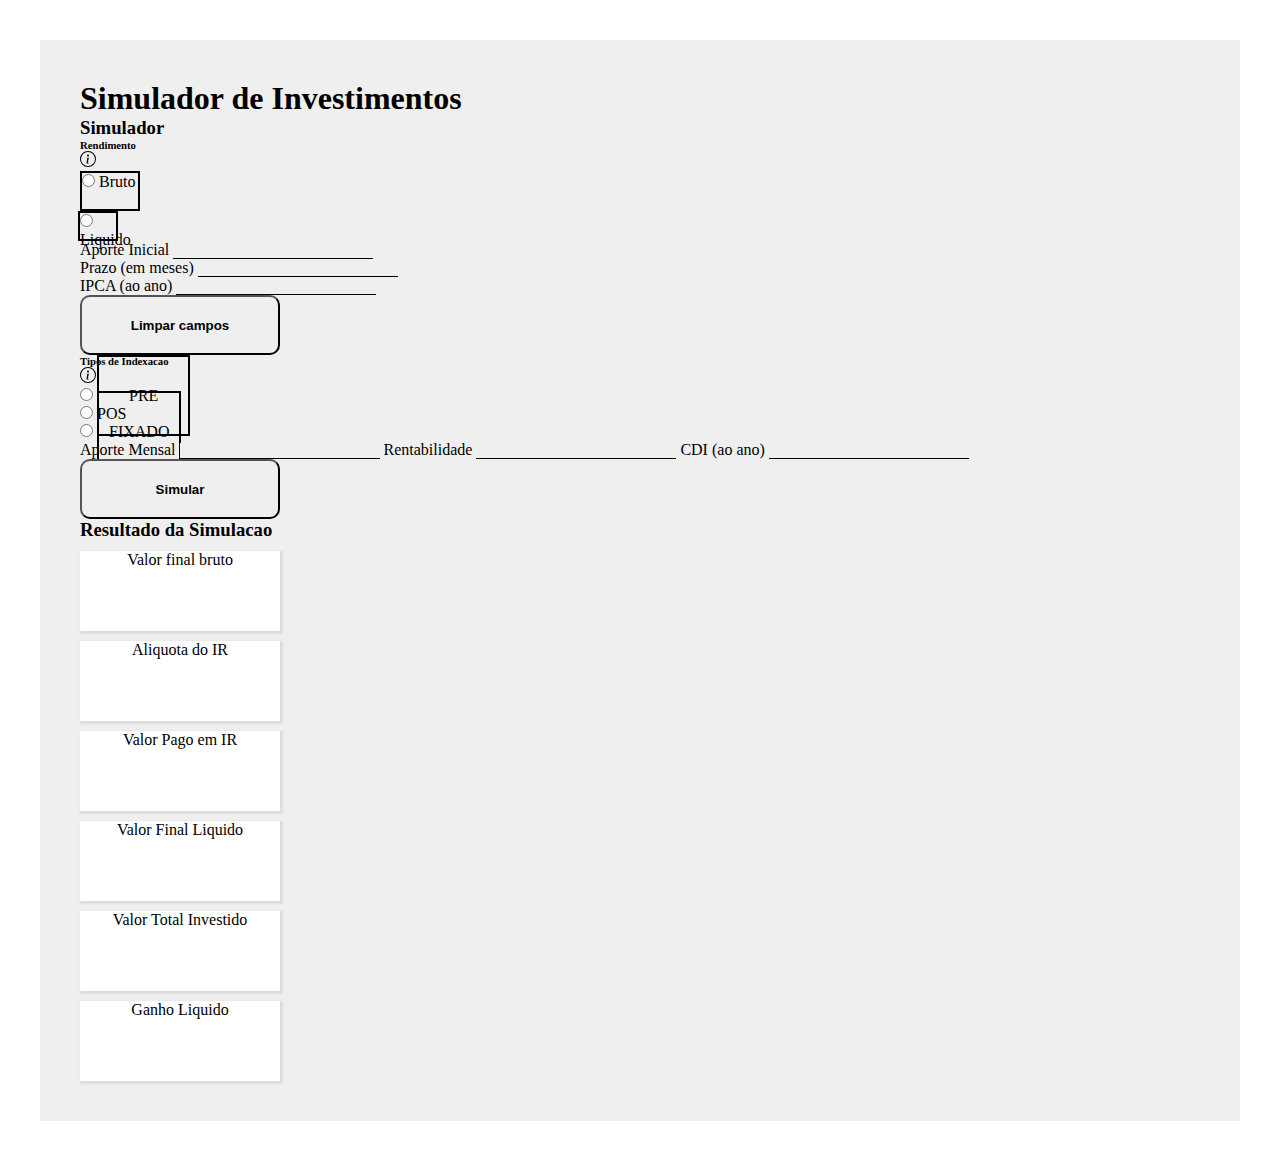
==== Novo Desafio/index.html @ ca49ed79 "Button V1" ====
<!DOCTYPE html>
<html lang="en">
<head>
    <meta charset="UTF-8">
    <meta http-equiv="X-UA-Compatible" content="IE=edge">
    <meta name="viewport" content="width=device-width, initial-scale=1.0">

    <title>Novo Desafio</title>
    <link rel="stylesheet" href="style.css">
    <link href="https://cdn.jsdelivr.net/npm/bootstrap@5.1.3/dist/css/bootstrap.min.css" rel="stylesheet" integrity="sha384-1BmE4kWBq78iYhFldvKuhfTAU6auU8tT94WrHftjDbrCEXSU1oBoqyl2QvZ6jIW3" crossorigin="anonymous">
    <script src="https://cdn.jsdelivr.net/npm/bootstrap@5.1.3/dist/js/bootstrap.bundle.min.js" integrity="sha384-ka7Sk0Gln4gmtz2MlQnikT1wXgYsOg+OMhuP+IlRH9sENBO0LRn5q+8nbTov4+1p" crossorigin="anonymous"></script>
</head>
<body>
    

    <div class="bg">
        <h1 class="d-flex justify-content-center fw-bold"> Simulador de Investimentos </h1>

        <h3 class="fw-bold"> Simulador </h3>

        <div class="d-flex">

        <form class="d-flex me-5">
            <section class="spacing-form">
                <div class="d-flex justify-content-between mt-3">
                    <h6> Rendimento </h6> <span class="d-flex"><img src="img/icon-info.svg"></span>
                </div> <!-- Title Rendimento -->


                <div class="d-flex">
                    <div class="btn-bruto">
                        <input type="radio" class="btn-check" id="bruto" name="rendimento" value="bruto">
                        <label for="bruto" class="btn text-light btn-warning rounded-left fw-bold"> Bruto </label>
                    </div><!--Btn-bruto-->

                    <div class="btn-liquido">
                        <input type="radio" class="btn-check" id="liquido" name="rendimento" value="liquido">
                        <label for="liquido" class="btn text-light btn-warning rounded-right fw-bold"> Liquido </label>
                    </div> <!--Btn-liquido-->
                </div>


                <div class="d-flex flex-column">
                    <div class="form-input">
                        <label for="aporteinicial" class="d-flex flex-column mt-3 mb-4"> Aporte Inicial </label>
                        <input type="text" id="aporteinicial" name="aporteinicial"> 
                    </div> <!--Form-input-->

                    <div class="form-input">
                        <label for="prazo" class="d-flex flex-column mt-3 mb-4"> Prazo (em meses) </label>
                        <input type="text" id="prazo" name="prazo">
                    </div> <!--Form-input-->

                    <div class="form-input">
                        <label for="ipca" class="d-flex flex-column mt-3 mb-4"> IPCA (ao ano) </label>
                        <input type="text" id="ipca" name="ipca" disabled>
                    </div> <!--Form-input-->
                </div>


                <button class="btn-clean mt-5"> Limpar campos </button> <!-- Btn Clean -->
            </section>


            <section class="d-flex flex-column mt-3">
                    <div class="d-flex">
                        <h6> Tipos de Indexacao </h6> <span class="d-flex"><img src="img/icon-info.svg"></span>
                    </div> <!-- Types of Indexing -->


                    <div class="d-flex">
                        <div>
                            <input type="radio" class="btn-check" id="pre" name="indexing" value="pre">
                            <label for="pre" class="btn-style1 btn text-light btn-warning fw-bold"> PRE </label>
                        </div> <!-- Pr� --> 

                        <div>
                            <input type="radio" class="btn-check" id="pos" name="indexing" value="pos">
                            <label for="pos" class="btn text-light btn-warning rounded-0 fw-bold"> POS </label>
                        </div> <!-- Pos -->

                        <div>
                            <input type="radio" class="btn-check" id="fixado" name="indexing" value="fixado">
                            <label for="fixado" class="btn-style2 btn text-light btn-warning fw-bold"> FIXADO </label>
                        </div> <!-- Fixado -->
                    </div>  

                    
                    <div class="form-input">
                        <label for="aportemensal" class="d-flex flex-column mt-3 mb-4"> Aporte Mensal </label>
                        <input type="text" id="aportemensal" name="aportemensal">
                        <!-- Aporte Mensal --> 

                        <label for="rentabilidade" class="d-flex flex-column mt-3 mb-4"> Rentabilidade </label>
                        <input type="text" id="rentabilidade" name="rentabilidade">
                        <!-- Rentabilidade -->

                        <label for="cdi" class="d-flex flex-column mt-3 mb-4"> CDI (ao ano) </label>
                        <input type="text" id="cdi" name="rentabilidade" disabled>
                        <!-- CDI -->
                    </div>

                    <button class="btn-simulate mt-5"> Simular </button> <!-- Btn Simulate-->
            </section>
        </form>

        
        <div class="d-flex"> 
                <div class="d-flex flex-column fw-bold">
                    <div class="d-flex">
                        <h3 class="fw-bold mb-4"> Resultado da Simulacao </h3>
                    </div> <!-- Title Resultado da Simula��o -->
                    

                    <div class="d-flex mb-4">
                        <div> 
                            <p class="btn-result"> Valor final bruto </p>
                        </div> <!-- Gross final value --> 
                        
                        <div>
                            <p class="btn-result"> Aliquota do IR </p>
                        </div> <!-- IR aliquot  -->

                        <div>
                            <p class="btn-result"> Valor Pago em IR </p>
                        </div> <!-- IR paid  -->
                    </div>
                
                
                <div class="d-flex">
                    <div>
                        <p class="btn-result"> Valor Final Liquido </p>
                    </div>

                    <div>
                        <p class="btn-result"> Valor Total Investido </p>
                    </div>

                    <div>
                        <p class="btn-result"> Ganho Liquido </p>
                    </div>
                </div>
            
            </div> <!-- Result -->
        </div>  
        </div>  

    </div> <!-- Background  -->

    <script src="script.js"></script>
</body>

</html>
---- Novo Desafio/style.css ----
* {
    margin: 0;
    padding: 0;
    box-sizing: border-box;
    color: black;  /* Alterar */
}

/* Background */
.bg {
    height: 100%;
    
    background-color: #EFEFEF;
    margin: 40px;
    padding: 40px;
}

/* Spacing Form */
.spacing-form {
    margin-right: 100px;
}

.btn-style {
    border: 2px solid black !important;
    width: 40px;
    height: 30px;
}

/* Btn Style1 */
.btn-style1 {
    border: 2px solid black !important;
    padding: 30px;
    border-top-right-radius: 0 !important;
    border-bottom-right-radius: 0 !important;
    text-align: center;
    cursor: pointer;
}

/* Btn Style2 */
.btn-style2 {
    border: 2px solid black !important;
    padding: 30px 10px;
    border-top-left-radius: 0 !important;
    border-bottom-left-radius: 0 !important;
    text-align: center;
    cursor: pointer;
}

/* Btn Bruto */
.btn-bruto {
    border: 2px solid black !important;
    margin-right: -2px;
    width: 60px;
    height: 40px;
}

/* Btn L�quido */
.btn-liquido {
    border: 2px solid black !important;
    margin-left: -2px;
    width: 40px;
    height: 30px;
}

/* Form Input */
form input[type="radio"]:checked+label{
    background-color: white !important;
    color: black !important;
}

/* Btn Last */
.btn-clean {
    background-color: #EFEFEF;
    margin-left: 0;
    border-radius: 10px;
    width: 200px;
    font-weight: bold;
    height: 60px;
}

/* Btn Simulate */
.btn-simulate {
    background-color: #EFEFEF;
    margin-left: 0;
    border-radius: 10px;
    width: 200px;
    font-weight: bold;
    height: 60px;
}

/* Btn Result */
.btn-result {
    width: 200px;
    height: 80px;
    background-color: white;
    text-align: center;
    margin: 10px 50px 0px 0px;
    box-shadow: 1.5px 1.5px 1.5px 1.5px #DDDDDD;
}

input[type="text"] {
    outline: none;
    max-width: 200px;
    width: 100%;
    background-color: #EFEFEF;
    border: 0 !important;
    border-bottom: 1px solid black !important;
}
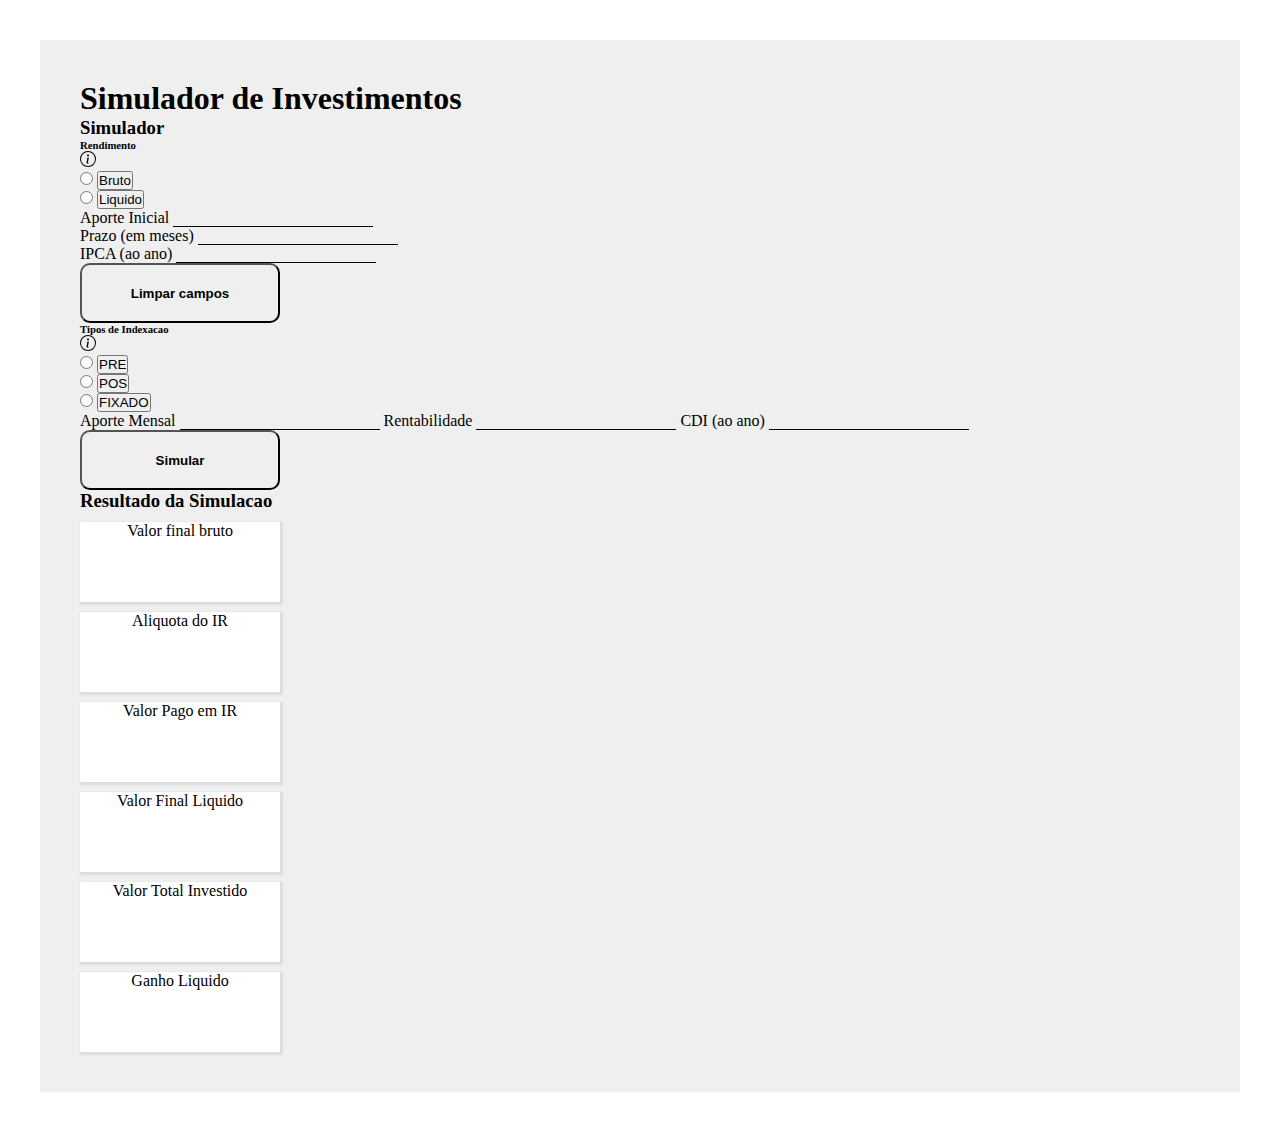
==== commit 40f88622: "Update" ====
--- a/Novo Desafio/index.html
+++ b/Novo Desafio/index.html
@@ -30,12 +30,13 @@
                 <div class="d-flex">
                     <div class="btn-bruto">
                         <input type="radio" class="btn-check" id="bruto" name="rendimento" value="bruto">
-                        <label for="bruto" class="btn text-light btn-warning rounded-left fw-bold"> Bruto </label>
+                        <button type="button" class="btn btn-outline-dark rounded-left"> Bruto </button>
+                        <!-- <label for="bruto" class="btn fw-bold"> Bruto </label> -->
                     </div><!--Btn-bruto-->
 
                     <div class="btn-liquido">
                         <input type="radio" class="btn-check" id="liquido" name="rendimento" value="liquido">
-                        <label for="liquido" class="btn text-light btn-warning rounded-right fw-bold"> Liquido </label>
+                        <button type="button" class="btn btn-outline-dark rounded-right"> Liquido </button>
                     </div> <!--Btn-liquido-->
                 </div>
 
@@ -71,17 +72,20 @@
                     <div class="d-flex">
                         <div>
                             <input type="radio" class="btn-check" id="pre" name="indexing" value="pre">
-                            <label for="pre" class="btn-style1 btn text-light btn-warning fw-bold"> PRE </label>
+                            <button type="button" class="btn btn-outline-dark rounded-left"> PRE </button>
+                           <!-- <button type="button" class="btn btn-primary rounded-left"> PRE </button> -->
                         </div> <!-- Pr� --> 
 
                         <div>
                             <input type="radio" class="btn-check" id="pos" name="indexing" value="pos">
-                            <label for="pos" class="btn text-light btn-warning rounded-0 fw-bold"> POS </label>
+                            <button type="button" class="btn btn-outline-dark rounded-0"> POS </button>
+                           <!-- <label for="pos" class="btn text-light btn-warning rounded-0 fw-bold"> POS </label> -->
                         </div> <!-- Pos -->
 
                         <div>
                             <input type="radio" class="btn-check" id="fixado" name="indexing" value="fixado">
-                            <label for="fixado" class="btn-style2 btn text-light btn-warning fw-bold"> FIXADO </label>
+                            <button type="button" class="btn btn-outline-dark rounded-right"> FIXADO </button>
+                           <!-- <label for="fixado" class="btn-style2 btn text-light btn-warning fw-bold"> FIXADO </label> -->
                         </div> <!-- Fixado -->
                     </div>  
 
--- a/Novo Desafio/style.css
+++ b/Novo Desafio/style.css
@@ -47,18 +47,13 @@
 
 /* Btn Bruto */
 .btn-bruto {
-    border: 2px solid black !important;
-    margin-right: -2px;
-    width: 60px;
-    height: 40px;
+    
 }
 
 /* Btn L�quido */
 .btn-liquido {
-    border: 2px solid black !important;
-    margin-left: -2px;
-    width: 40px;
-    height: 30px;
+    background-color: #EFEFEF;
+    color: red !important;
 }
 
 /* Form Input */
@@ -87,6 +82,10 @@
     height: 60px;
 }
 
+.btn-simulate:hover {
+    background-color: #ED8E53;
+}
+
 /* Btn Result */
 .btn-result {
     width: 200px;
@@ -105,3 +104,7 @@
     border: 0 !important;
     border-bottom: 1px solid black !important;
 }
+
+button[type="button"]:hover {
+    background-color: #ED8E53;
+}
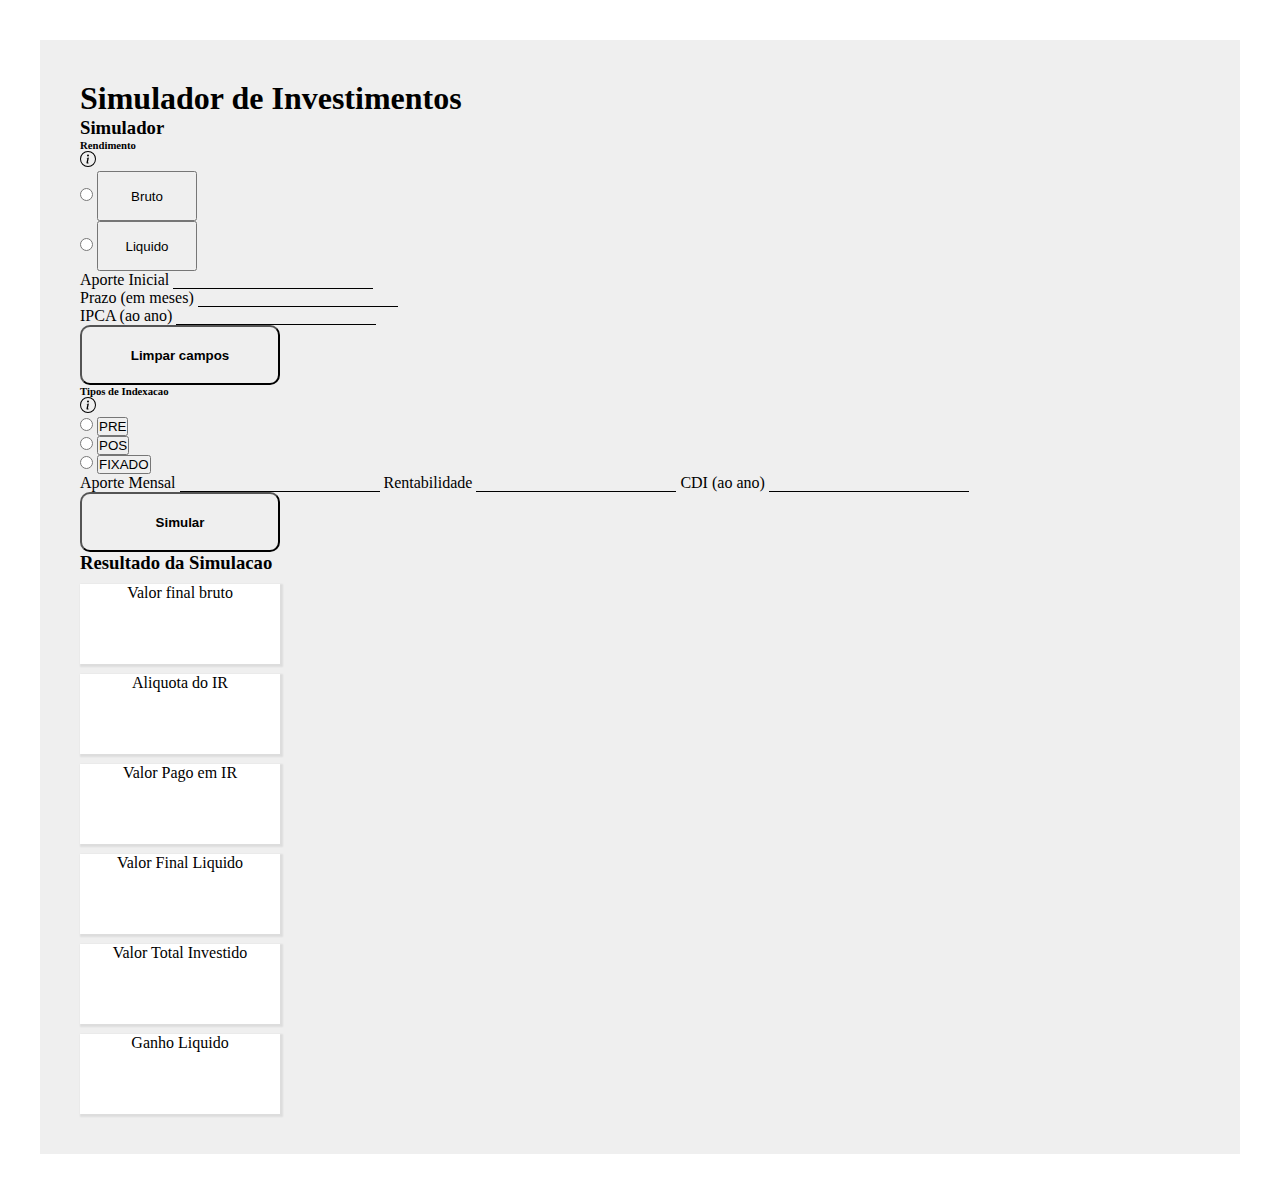
==== commit a9e8c8b4: "Update" ====
--- a/Novo Desafio/index.html
+++ b/Novo Desafio/index.html
@@ -28,16 +28,16 @@
 
 
                 <div class="d-flex">
-                    <div class="btn-bruto">
+                    <div>
                         <input type="radio" class="btn-check" id="bruto" name="rendimento" value="bruto">
-                        <button type="button" class="btn btn-outline-dark rounded-left"> Bruto </button>
+                        <button type="button" class="btn-bruto btn btn-outline-dark rounded-left"> Bruto </button>
                         <!-- <label for="bruto" class="btn fw-bold"> Bruto </label> -->
-                    </div><!--Btn-bruto-->
+                    </div> <!-- Btn-bruto -->
 
-                    <div class="btn-liquido">
+                    <div>
                         <input type="radio" class="btn-check" id="liquido" name="rendimento" value="liquido">
-                        <button type="button" class="btn btn-outline-dark rounded-right"> Liquido </button>
-                    </div> <!--Btn-liquido-->
+                        <button type="button" class="btn-liquido btn btn-outline-dark rounded-right mb-4"> Liquido </button>
+                    </div> <!-- Btn-liquido -->
                 </div>
 
 
@@ -72,13 +72,13 @@
                     <div class="d-flex">
                         <div>
                             <input type="radio" class="btn-check" id="pre" name="indexing" value="pre">
-                            <button type="button" class="btn btn-outline-dark rounded-left"> PRE </button>
+                            <button type="button" class="btn-pre-pos btn btn-outline-dark rounded-left"> PRE </button>
                            <!-- <button type="button" class="btn btn-primary rounded-left"> PRE </button> -->
                         </div> <!-- Pr� --> 
 
                         <div>
                             <input type="radio" class="btn-check" id="pos" name="indexing" value="pos">
-                            <button type="button" class="btn btn-outline-dark rounded-0"> POS </button>
+                            <button type="button" class="btn-pre-pos btn btn-outline-dark rounded-0"> POS </button>
                            <!-- <label for="pos" class="btn text-light btn-warning rounded-0 fw-bold"> POS </label> -->
                         </div> <!-- Pos -->
 
--- a/Novo Desafio/style.css
+++ b/Novo Desafio/style.css
@@ -8,7 +8,6 @@
 /* Background */
 .bg {
     height: 100%;
-    
     background-color: #EFEFEF;
     margin: 40px;
     padding: 40px;
@@ -19,41 +18,19 @@
     margin-right: 100px;
 }
 
-.btn-style {
-    border: 2px solid black !important;
-    width: 40px;
-    height: 30px;
+/* Btn Bruto */
+.btn-bruto {
+    max-width: 260px;
+    width: 100px;
+    height: 50px;
+    font-size: 
 }
 
-/* Btn Style1 */
-.btn-style1 {
-    border: 2px solid black !important;
-    padding: 30px;
-    border-top-right-radius: 0 !important;
-    border-bottom-right-radius: 0 !important;
-    text-align: center;
-    cursor: pointer;
-}
-
-/* Btn Style2 */
-.btn-style2 {
-    border: 2px solid black !important;
-    padding: 30px 10px;
-    border-top-left-radius: 0 !important;
-    border-bottom-left-radius: 0 !important;
-    text-align: center;
-    cursor: pointer;
-}
-
-/* Btn Bruto */
-.btn-bruto {
-    
-}
-
-/* Btn L�quido */
+/* Btn Liquido */
 .btn-liquido {
-    background-color: #EFEFEF;
-    color: red !important;
+   max-width: 260px;
+   width: 100px;
+   height: 50px;
 }
 
 /* Form Input */
@@ -62,7 +39,7 @@
     color: black !important;
 }
 
-/* Btn Last */
+/* Btn Clean */
 .btn-clean {
     background-color: #EFEFEF;
     margin-left: 0;
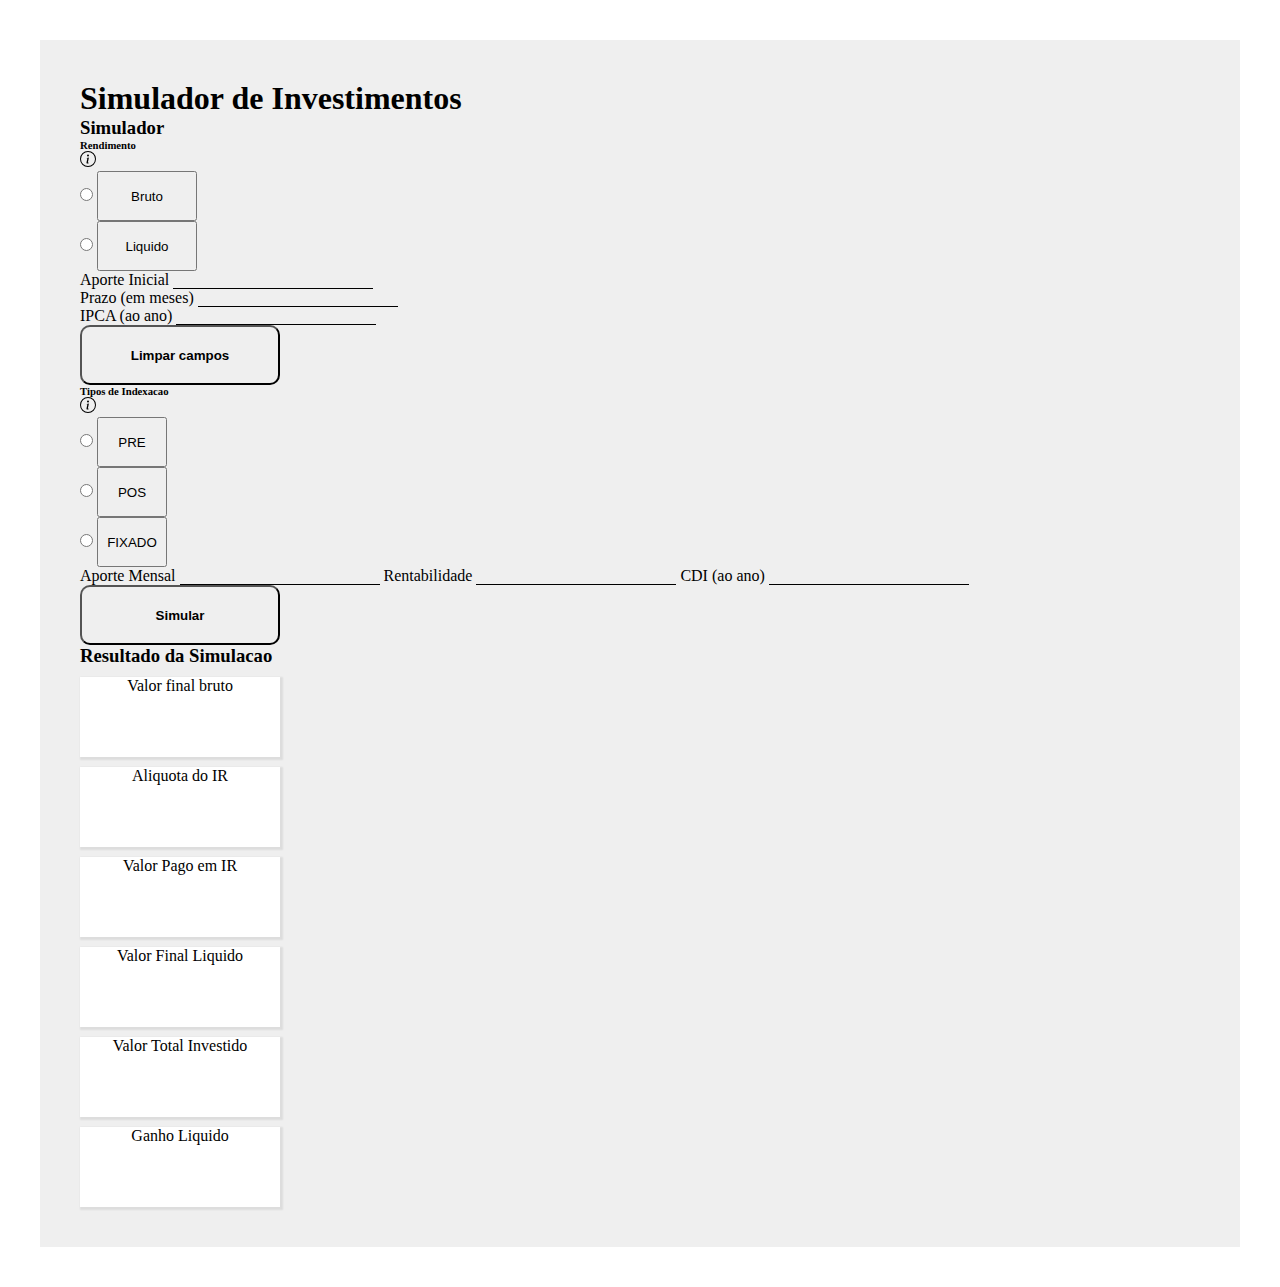
==== commit 1507a2cd: "Update" ====
--- a/Novo Desafio/index.html
+++ b/Novo Desafio/index.html
@@ -84,7 +84,7 @@
 
                         <div>
                             <input type="radio" class="btn-check" id="fixado" name="indexing" value="fixado">
-                            <button type="button" class="btn btn-outline-dark rounded-right"> FIXADO </button>
+                            <button type="button" class="btn-pre-pos btn btn-outline-dark rounded-right mb-4"> FIXADO </button>
                            <!-- <label for="fixado" class="btn-style2 btn text-light btn-warning fw-bold"> FIXADO </label> -->
                         </div> <!-- Fixado -->
                     </div>  
--- a/Novo Desafio/style.css
+++ b/Novo Desafio/style.css
@@ -37,6 +37,11 @@
 form input[type="radio"]:checked+label{
     background-color: white !important;
     color: black !important;
+}
+
+.btn-pre-pos {
+    width: 70px;
+    height: 50px;
 }
 
 /* Btn Clean */
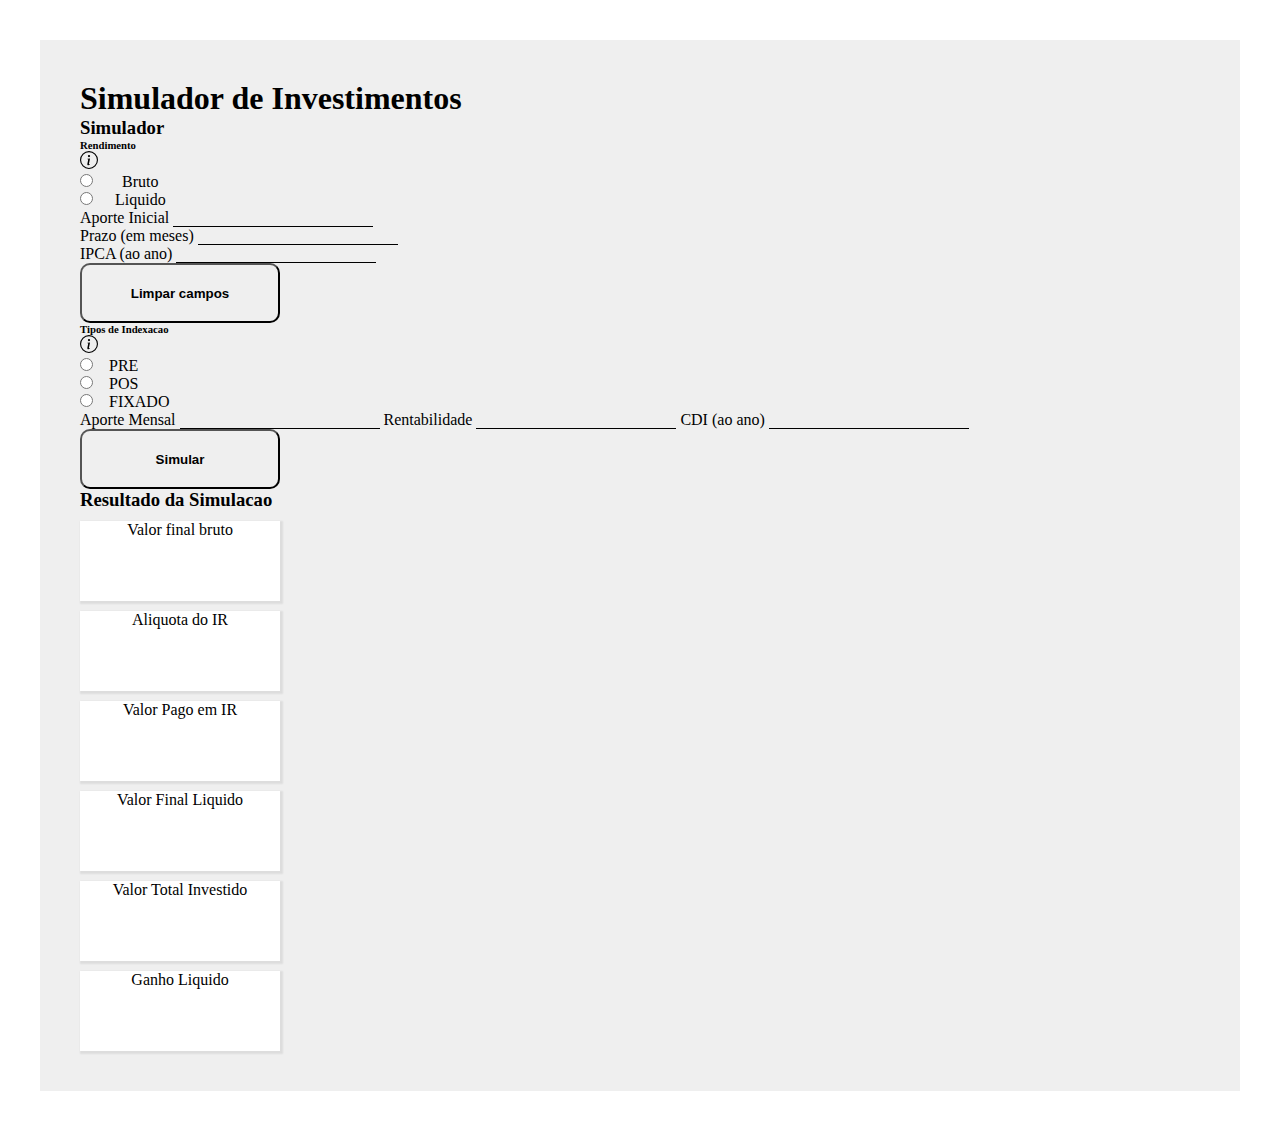
==== commit 28f3d0a3: "Update" ====
--- a/Novo Desafio/index.html
+++ b/Novo Desafio/index.html
@@ -18,25 +18,25 @@
 
         <h3 class="fw-bold"> Simulador </h3>
 
-        <div class="d-flex">
+    <div class="d-flex"> <!-- Container -->
 
-        <form class="d-flex me-5">
+        <form class="d-flex me-5 ">
             <section class="spacing-form">
                 <div class="d-flex justify-content-between mt-3">
-                    <h6> Rendimento </h6> <span class="d-flex"><img src="img/icon-info.svg"></span>
+                    <h6> Rendimento </h6> <span class="d-flex"><img src="img/icon-info.svg" width="18"></span>
                 </div> <!-- Title Rendimento -->
 
 
                 <div class="d-flex">
                     <div>
                         <input type="radio" class="btn-check" id="bruto" name="rendimento" value="bruto">
-                        <button type="button" class="btn-bruto btn btn-outline-dark rounded-left"> Bruto </button>
+                        <label for="bruto" type="button" class="btn-bruto btn btn-outline-dark fw-bold"> Bruto </label>
                         <!-- <label for="bruto" class="btn fw-bold"> Bruto </label> -->
                     </div> <!-- Btn-bruto -->
 
                     <div>
                         <input type="radio" class="btn-check" id="liquido" name="rendimento" value="liquido">
-                        <button type="button" class="btn-liquido btn btn-outline-dark rounded-right mb-4"> Liquido </button>
+                        <label for="liquido" type="button" class="btn-liquido btn btn-outline-dark mb-4 fw-bold"> Liquido </label>
                     </div> <!-- Btn-liquido -->
                 </div>
 
@@ -44,12 +44,12 @@
                 <div class="d-flex flex-column">
                     <div class="form-input">
                         <label for="aporteinicial" class="d-flex flex-column mt-3 mb-4"> Aporte Inicial </label>
-                        <input type="text" id="aporteinicial" name="aporteinicial"> 
+                        <input type="text" class="regex" id="aporteinicial" name="aporteinicial"> 
                     </div> <!--Form-input-->
 
                     <div class="form-input">
                         <label for="prazo" class="d-flex flex-column mt-3 mb-4"> Prazo (em meses) </label>
-                        <input type="text" id="prazo" name="prazo">
+                        <input type="text" class="regex" id="prazo" name="prazo">
                     </div> <!--Form-input-->
 
                     <div class="form-input">
@@ -65,26 +65,28 @@
 
             <section class="d-flex flex-column mt-3">
                     <div class="d-flex">
-                        <h6> Tipos de Indexacao </h6> <span class="d-flex"><img src="img/icon-info.svg"></span>
+                        <h6> Tipos de Indexacao </h6> <span class="d-flex justify-content"><img src="img/icon-info.svg" width="18"></span>
                     </div> <!-- Types of Indexing -->
 
 
                     <div class="d-flex">
                         <div>
                             <input type="radio" class="btn-check" id="pre" name="indexing" value="pre">
-                            <button type="button" class="btn-pre-pos btn btn-outline-dark rounded-left"> PRE </button>
+                            <label for="pre" type="button" class="btn-pre-pos btn btn-outline-dark fw-bold"> PRE </label>
                            <!-- <button type="button" class="btn btn-primary rounded-left"> PRE </button> -->
                         </div> <!-- Pr� --> 
 
                         <div>
                             <input type="radio" class="btn-check" id="pos" name="indexing" value="pos">
-                            <button type="button" class="btn-pre-pos btn btn-outline-dark rounded-0"> POS </button>
+                            <label for="pos" type="button" class="btn-pre-pos btn btn-outline-dark rounded-0 fw-bold"> POS </label>
+                            <!-- <label for="pos" type="button" class="btn-pre-pos btn btn-outline-dark rounded-0 fw-bold"> <img src="img/icon-info.svg" width="18"> POS </label> -->
+
                            <!-- <label for="pos" class="btn text-light btn-warning rounded-0 fw-bold"> POS </label> -->
                         </div> <!-- Pos -->
 
                         <div>
                             <input type="radio" class="btn-check" id="fixado" name="indexing" value="fixado">
-                            <button type="button" class="btn-pre-pos btn btn-outline-dark rounded-right mb-4"> FIXADO </button>
+                            <label for="fixado" type="button" class="btn-pre-pos btn btn-outline-dark  mb-4 fw-bold"> FIXADO </label>
                            <!-- <label for="fixado" class="btn-style2 btn text-light btn-warning fw-bold"> FIXADO </label> -->
                         </div> <!-- Fixado -->
                     </div>  
@@ -92,11 +94,11 @@
                     
                     <div class="form-input">
                         <label for="aportemensal" class="d-flex flex-column mt-3 mb-4"> Aporte Mensal </label>
-                        <input type="text" id="aportemensal" name="aportemensal">
+                        <input type="text" class="regex" id="aportemensal" name="aportemensal">
                         <!-- Aporte Mensal --> 
 
                         <label for="rentabilidade" class="d-flex flex-column mt-3 mb-4"> Rentabilidade </label>
-                        <input type="text" id="rentabilidade" name="rentabilidade">
+                        <input type="text" class="regex" id="rentabilidade" name="rentabilidade">
                         <!-- Rentabilidade -->
 
                         <label for="cdi" class="d-flex flex-column mt-3 mb-4"> CDI (ao ano) </label>
@@ -110,48 +112,49 @@
 
         
         <div class="d-flex"> 
-                <div class="d-flex flex-column fw-bold">
-                    <div class="d-flex">
-                        <h3 class="fw-bold mb-4"> Resultado da Simulacao </h3>
-                    </div> <!-- Title Resultado da Simula��o -->
+            <div class="d-flex flex-column fw-bold">
+                <div class="d-flex">
+                    <h3 class="fw-bold mb-4"> Resultado da Simulacao </h3>
+                </div> <!-- Title Resultado da Simula��o -->
+                
+
+                <div class="d-flex mb-4">
+                    <div> 
+                        <p class="btn-result"> Valor final bruto </p>
+                    </div> <!-- Gross final value --> 
                     
-
-                    <div class="d-flex mb-4">
-                        <div> 
-                            <p class="btn-result"> Valor final bruto </p>
-                        </div> <!-- Gross final value --> 
-                        
-                        <div>
-                            <p class="btn-result"> Aliquota do IR </p>
-                        </div> <!-- IR aliquot  -->
-
-                        <div>
-                            <p class="btn-result"> Valor Pago em IR </p>
-                        </div> <!-- IR paid  -->
-                    </div>
-                
-                
-                <div class="d-flex">
                     <div>
-                        <p class="btn-result"> Valor Final Liquido </p>
-                    </div>
+                        <p class="btn-result"> Aliquota do IR </p>
+                    </div> <!-- IR aliquot  -->
 
                     <div>
-                        <p class="btn-result"> Valor Total Investido </p>
-                    </div>
+                        <p class="btn-result"> Valor Pago em IR </p>
+                    </div> <!-- IR paid  -->
+            </div>
 
-                    <div>
-                        <p class="btn-result"> Ganho Liquido </p>
-                    </div>
+            
+            <div class="d-flex">
+                <div>
+                    <p class="btn-result"> Valor Final Liquido </p>
                 </div>
-            
+
+                <div>
+                    <p class="btn-result"> Valor Total Investido </p>
+                </div>
+
+                <div>
+                    <p class="btn-result"> Ganho Liquido </p>
+                </div>
+            </div>
+        
             </div> <!-- Result -->
-        </div>  
-        </div>  
+        </div>  <!-- Result Container-->
+    </div> <!-- Container --> 
 
     </div> <!-- Background  -->
 
     <script src="script.js"></script>
 </body>
 
-</html>+</html>
+
--- a/Novo Desafio/style.css
+++ b/Novo Desafio/style.css
@@ -20,17 +20,16 @@
 
 /* Btn Bruto */
 .btn-bruto {
-    max-width: 260px;
-    width: 100px;
-    height: 50px;
-    font-size: 
+    padding: 7px 25px !important;
+    border-top-left-radius: 0;
+    border-bottom-left-radius: 0;
 }
 
 /* Btn Liquido */
 .btn-liquido {
-   max-width: 260px;
-   width: 100px;
-   height: 50px;
+    padding: 7px 18px !important;
+    border-top-right-radius: 0;
+    border-bottom-right-radius: 0;
 }
 
 /* Form Input */
@@ -40,8 +39,7 @@
 }
 
 .btn-pre-pos {
-    width: 70px;
-    height: 50px;
+    padding: 7px 12px !important;
 }
 
 /* Btn Clean */
@@ -87,6 +85,6 @@
     border-bottom: 1px solid black !important;
 }
 
-button[type="button"]:hover {
-    background-color: #ED8E53;
-}
+label[type="button"]:hover {
+    background-color: #ED8E53 !important;
+}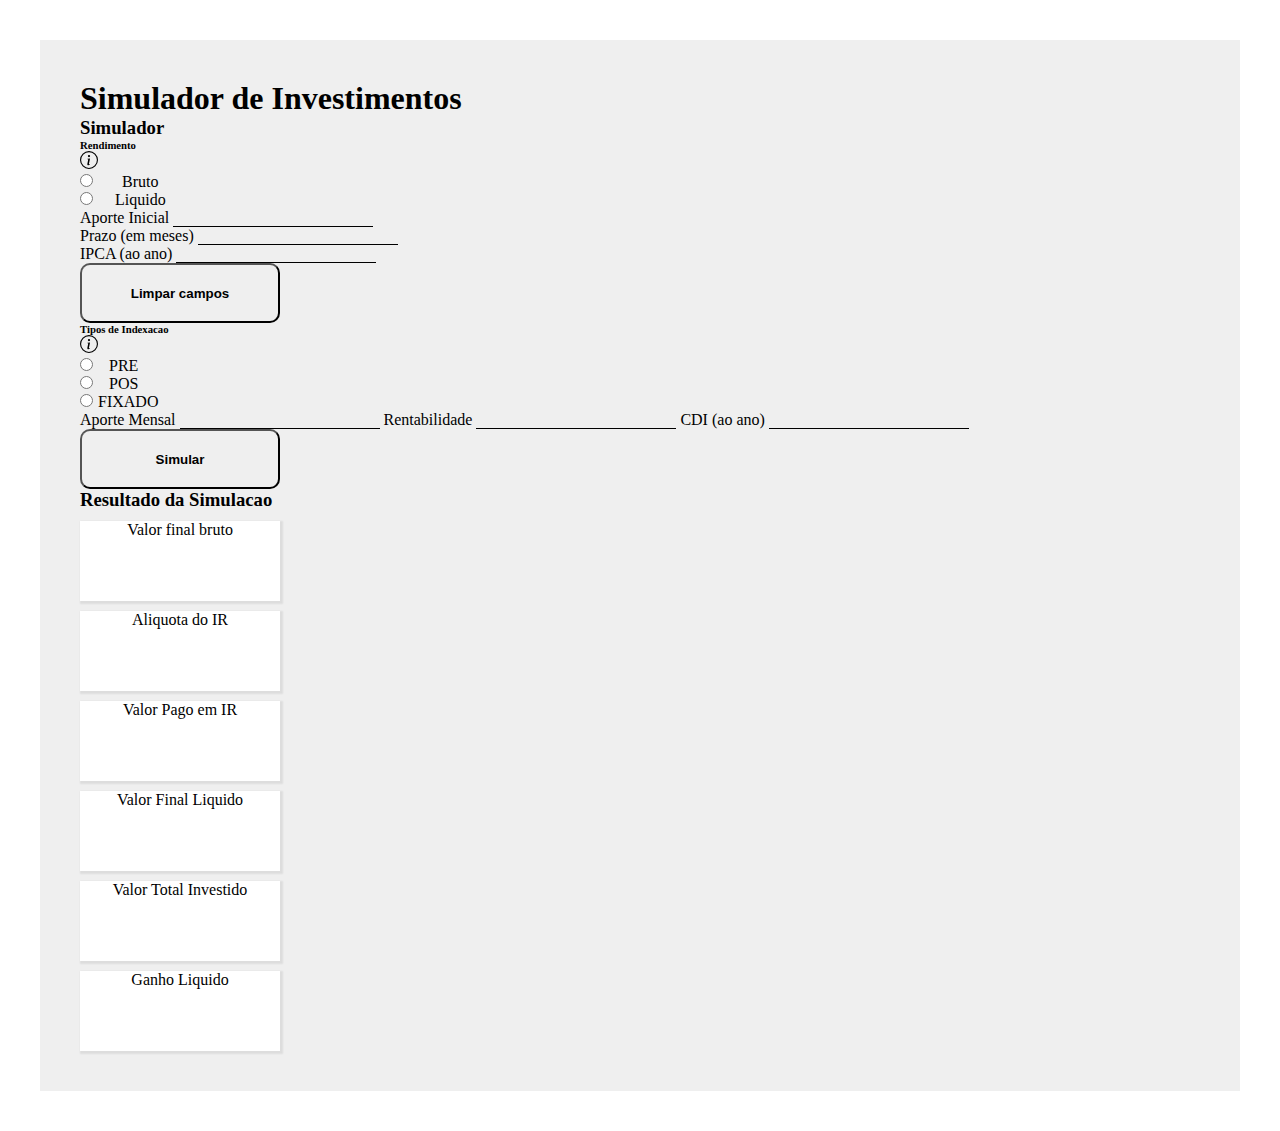
==== commit 9d83159b: "Update" ====
--- a/Novo Desafio/index.html
+++ b/Novo Desafio/index.html
@@ -72,7 +72,7 @@
                     <div class="d-flex">
                         <div>
                             <input type="radio" class="btn-check" id="pre" name="indexing" value="pre">
-                            <label for="pre" type="button" class="btn-pre-pos btn btn-outline-dark fw-bold"> PRE </label>
+                            <label for="pre" type="button" class="btn-pre-pos btn-pre btn btn-outline-dark fw-bold"> PRE </label>
                            <!-- <button type="button" class="btn btn-primary rounded-left"> PRE </button> -->
                         </div> <!-- Pr� --> 
 
@@ -86,7 +86,7 @@
 
                         <div>
                             <input type="radio" class="btn-check" id="fixado" name="indexing" value="fixado">
-                            <label for="fixado" type="button" class="btn-pre-pos btn btn-outline-dark  mb-4 fw-bold"> FIXADO </label>
+                            <label for="fixado" type="button" class="btn-pre-pos btn-fixado btn btn-outline-dark  mb-4 fw-bold"> FIXADO </label>
                            <!-- <label for="fixado" class="btn-style2 btn text-light btn-warning fw-bold"> FIXADO </label> -->
                         </div> <!-- Fixado -->
                     </div>  
--- a/Novo Desafio/style.css
+++ b/Novo Desafio/style.css
@@ -21,25 +21,21 @@
 /* Btn Bruto */
 .btn-bruto {
     padding: 7px 25px !important;
-    border-top-left-radius: 0;
-    border-bottom-left-radius: 0;
+    border-top-right-radius: 0 !important;
+    border-bottom-right-radius: 0 !important;
 }
 
 /* Btn Liquido */
 .btn-liquido {
     padding: 7px 18px !important;
-    border-top-right-radius: 0;
-    border-bottom-right-radius: 0;
+    border-top-left-radius: 0 !important;
+    border-bottom-left-radius: 0 !important;
 }
 
 /* Form Input */
 form input[type="radio"]:checked+label{
     background-color: white !important;
     color: black !important;
-}
-
-.btn-pre-pos {
-    padding: 7px 12px !important;
 }
 
 /* Btn Clean */
@@ -50,6 +46,22 @@
     width: 200px;
     font-weight: bold;
     height: 60px;
+}
+
+/*Btn Pre Pos */
+.btn-pre-pos {
+    padding: 7px 12px !important;
+}
+
+.btn-pre {
+    border-top-right-radius: 0 !important;
+    border-bottom-right-radius: 0 !important;
+}
+
+.btn-fixado {
+    padding: 7px 1px !important;
+    border-top-left-radius: 0 !important;
+    border-bottom-left-radius: 0 !important;
 }
 
 /* Btn Simulate */
